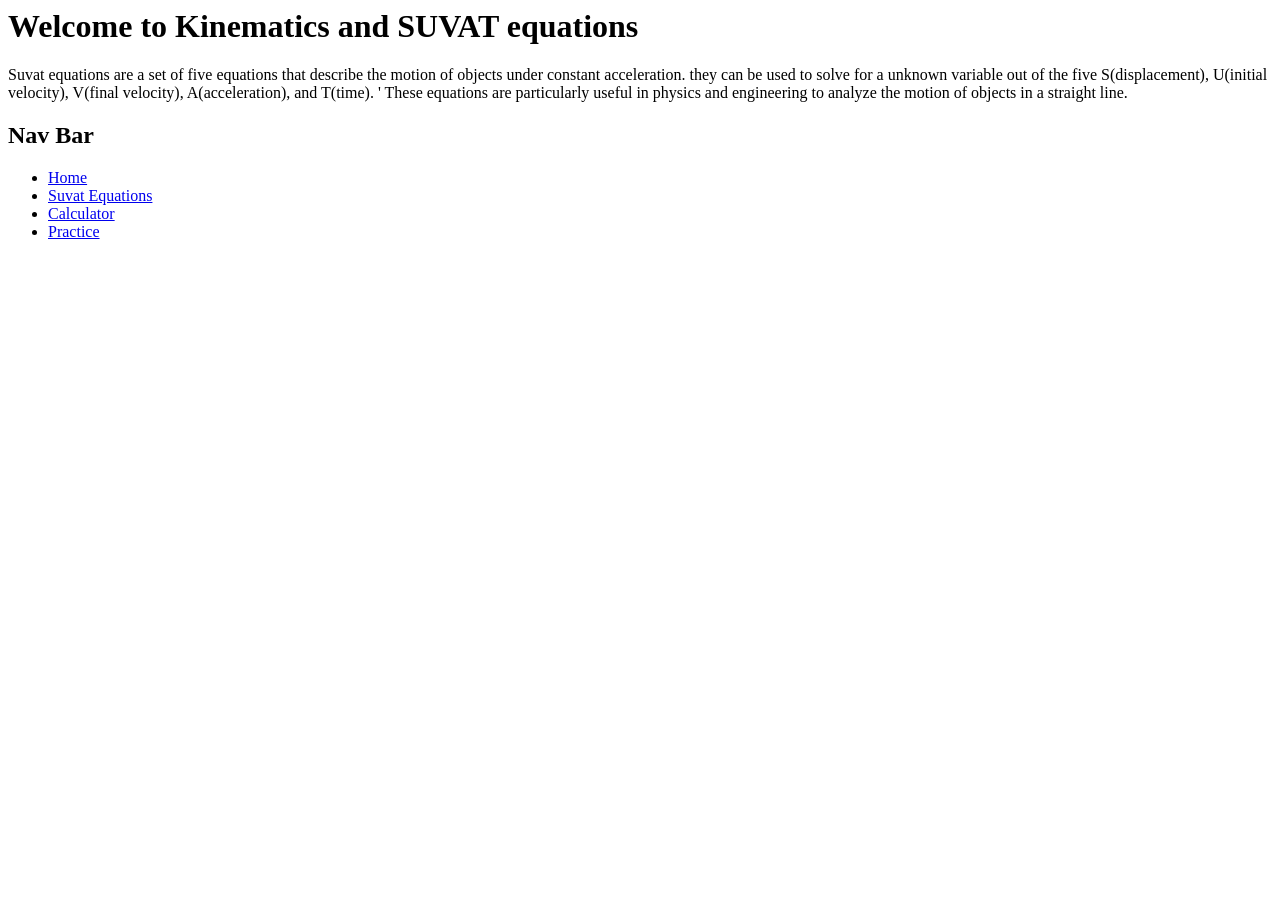
==== index.html @ bd287280 "Updated project" ====
<head>
<meta charset="UTF-8">
<meta name="viewport" content="width=device-width, initial-scale=1.0">
<title>Suvat</title>
</head>
<body>
    <h1>Welcome to Kinematics and SUVAT equations</h1>
    <p>Suvat equations are a set of five equations that describe the motion of objects under constant acceleration.
   they can be used to solve for a unknown variable out of the five S(displacement), U(initial velocity), V(final velocity), A(acceleration), and T(time). '
   These equations are particularly useful in physics and engineering to analyze the motion of objects in a straight line.
    </p>
    <h2>Nav Bar</h2>
    <ul>
        <li><a href="index.html">Home</a></li>
        <li><a href="Lesson.html">Suvat Equations</a></li>
        <li><a href="calculator.html">Calculator</a></li>
        <li><a href="practice.html">Practice</a></li>
    </ul>
</body>
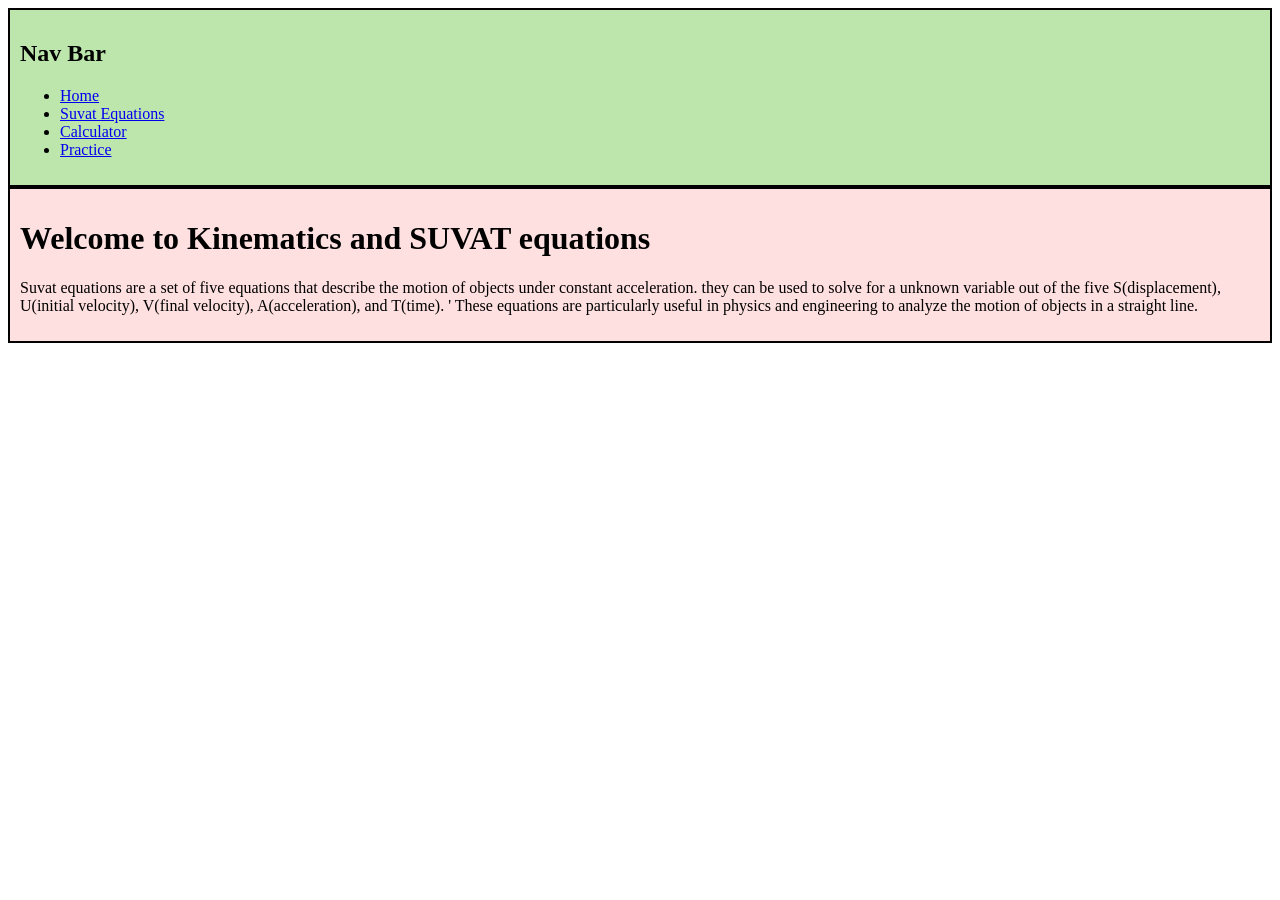
==== commit 46ea1db8: "added styling" ====
--- a/index.html
+++ b/index.html
@@ -1,21 +1,27 @@
 
 <head>
-<meta charset="UTF-8">
-<meta name="viewport" content="width=device-width, initial-scale=1.0">
-<title>Suvat</title>
+    <meta charset="UTF-8">
+    <meta name="viewport" content="width=device-width, initial-scale=1.0">
+    <title>Suvat</title>
+    <link rel="stylesheet" href="style.css">
 </head>
-<body>
-    <h1>Welcome to Kinematics and SUVAT equations</h1>
-    <p>Suvat equations are a set of five equations that describe the motion of objects under constant acceleration.
-   they can be used to solve for a unknown variable out of the five S(displacement), U(initial velocity), V(final velocity), A(acceleration), and T(time). '
-   These equations are particularly useful in physics and engineering to analyze the motion of objects in a straight line.
-    </p>
-    <h2>Nav Bar</h2>
-    <ul>
+<body class="home">
+    <div class="navbar">
+        <h2>Nav Bar</h2>
+        <ul>
         <li><a href="index.html">Home</a></li>
         <li><a href="Lesson.html">Suvat Equations</a></li>
         <li><a href="calculator.html">Calculator</a></li>
-        <li><a href="practice.html">Practice</a></li>
+        <li><a href="practice.html">Practice</a></li>   
     </ul>
+    </div>
+    <div class="home-content">
+        <h1>Welcome to Kinematics and SUVAT equations</h1>
+        <p>Suvat equations are a set of five equations that describe the motion of objects under constant acceleration.
+       they can be used to solve for a unknown variable out of the five S(displacement), U(initial velocity), V(final velocity), A(acceleration), and T(time). '
+       These equations are particularly useful in physics and engineering to analyze the motion of objects in a straight line.
+        </p>
+    </div>
+    
 </body>
 
--- a/style.css
+++ b/style.css
@@ -0,0 +1,29 @@
+.lesson{
+    Background-color: #6dfef7;
+}
+.index{
+    Background-color: #80fe6d;
+}
+.practice{
+    Background-color: #a76dfe;
+}
+.calculator{
+    Background-color: #fbb264;
+}
+/*boxs*/
+.navbar{
+    
+    border: 2px solid black;
+    padding: 10px;
+    background-color: rgba(189, 230, 173, 1);
+}
+.lesson-content{
+    border: 2px solid black;
+    padding: 10px;
+    background-color: lightgreen;
+}
+.home-content{
+    border: 2px solid black;
+    padding: 10px;
+    background-color: rgb(255, 224, 224);
+}
